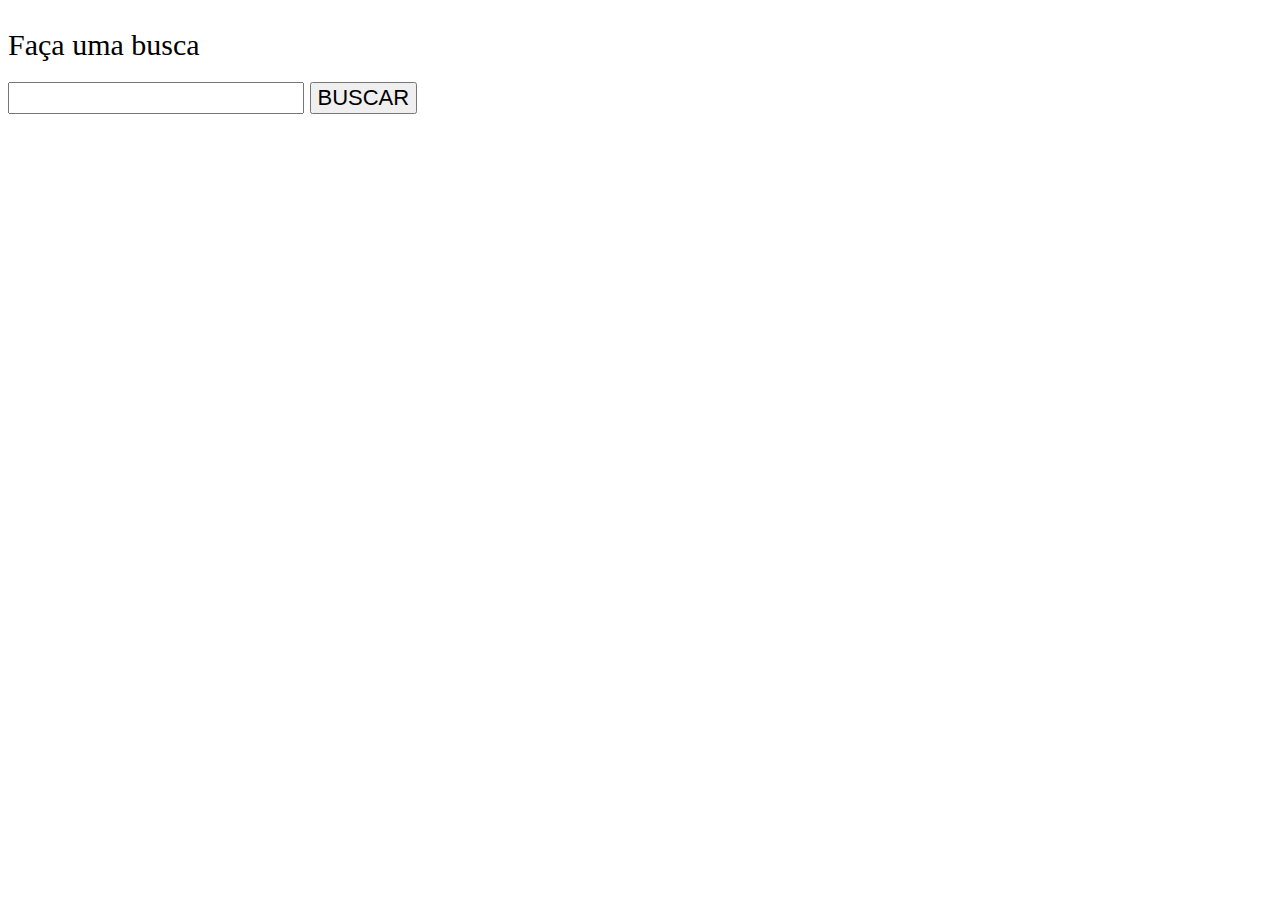
==== index.html @ 8a1298db "Estrutura básica" ====
<!DOCTYPE html>
<html lang="pt-br">
<head>
    <meta charset="UTF-8">
    <title>Formulário de Busca</title>
    <style>
        * {
            font-size: 22px;
        }

        label {
            display: inline-block;
            font-size: 30px;
            margin: 20px 0;
        }
    </style>
</head>
<body>
    <form action="https://www.google.com.br/search" method="get" target="_blank">
        <label>Faça uma busca</label>
        <br>
        <input type="text" name="q">
        <input type="submit" value="BUSCAR">
    </form>
</body>
</html>
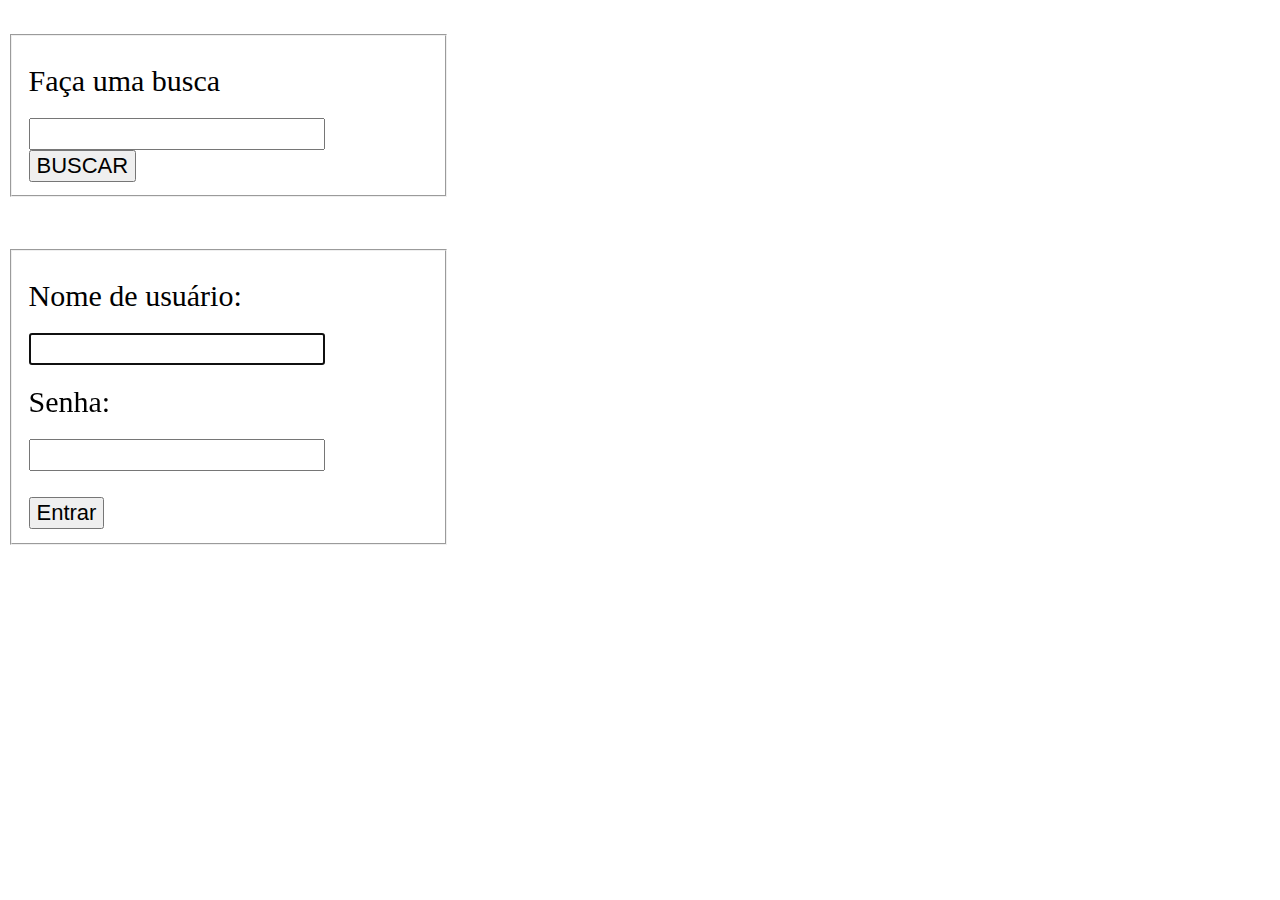
==== commit f1054ebf: "Estilo" ====
--- a/index.html
+++ b/index.html
@@ -13,14 +13,38 @@
             font-size: 30px;
             margin: 20px 0;
         }
+
+        fieldset {
+            max-width: 400px;
+        }
     </style>
 </head>
 <body>
+    <br>
     <form action="https://www.google.com.br/search" method="get" target="_blank">
-        <label>Faça uma busca</label>
-        <br>
-        <input type="text" name="q">
-        <input type="submit" value="BUSCAR">
+        <fieldset>
+            <label for="busca">Faça uma busca</label>
+            <br>
+            <input type="text" name="q" id="busca">
+            <input type="submit" value="BUSCAR">
+        </fieldset>
     </form>
+    <br><br>
+
+    <form action="" method="post">
+        <fieldset>
+            <label for="usuario">Nome de usuário:</label>
+            <br>
+            <input type="text" id="usuario" required autofocus>
+            <br>
+            <label for="senha">Senha:</label>
+            <br>
+            <input type="password" id="senha" required>
+            <br><br>
+            <input type="submit" value="Entrar">
+        </fieldset>
+    </form>
+
+
 </body>
 </html>